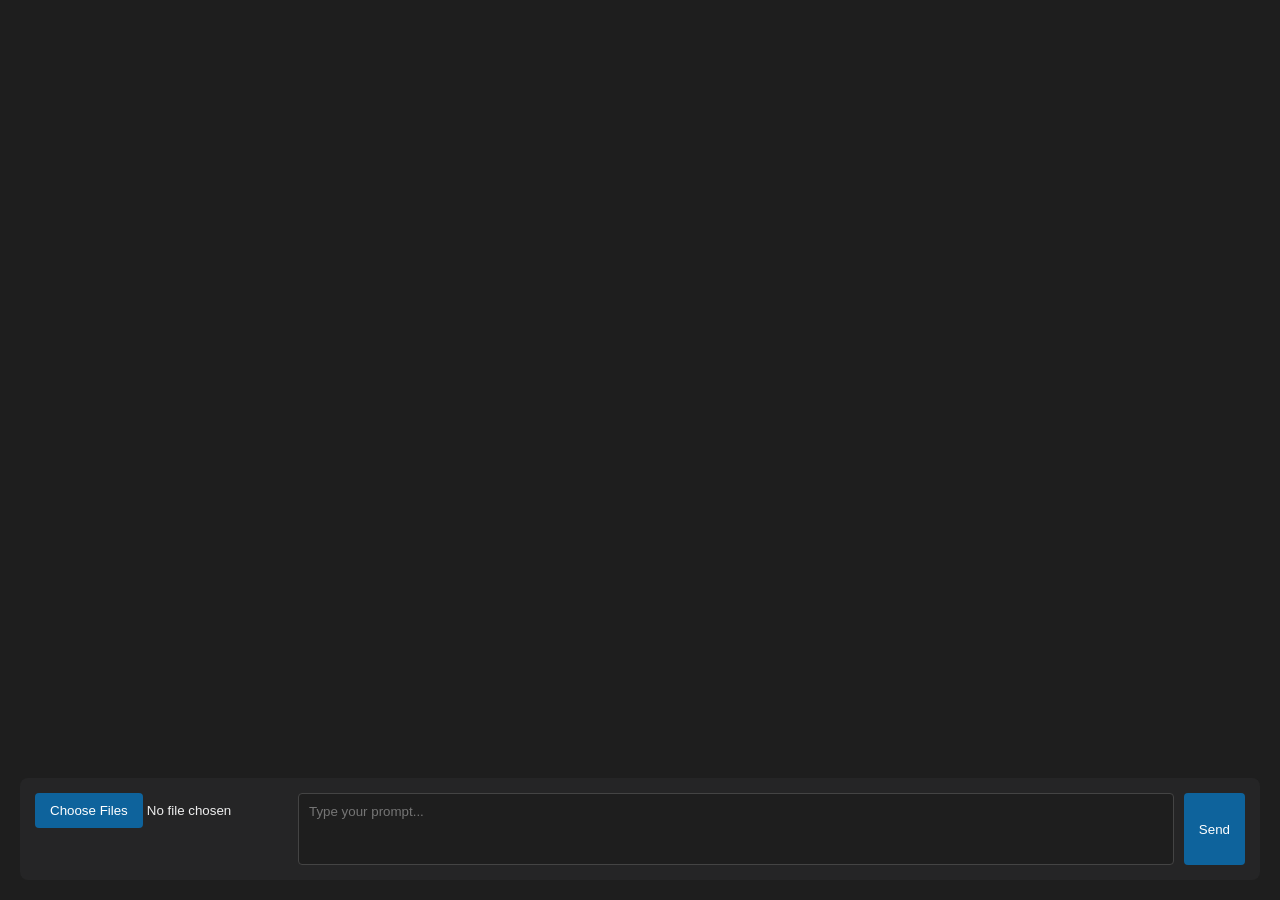
==== 2026/7/chatbot/index.html @ cfdf3767 "new file:   2026/7/chatbot/index.html" ====
<!DOCTYPE html>
<html lang="en">
<head>
    <meta charset="UTF-8">
    <meta name="viewport" content="width=device-width, initial-scale=1.0">
    <title>Z.ai Chat</title>
    <style>
        body { font-family: sans-serif; background: #1e1e1e; color: #eee; margin: 0; padding: 20px; display: flex; flex-direction: column; height: 100vh; box-sizing: border-box; }
        #chat { flex: 1; overflow-y: auto; display: flex; flex-direction: column; gap: 15px; margin-bottom: 20px; padding-right: 10px; }
        .msg { padding: 10px 15px; border-radius: 8px; max-width: 85%; white-space: pre-wrap; word-wrap: break-word; }
        .user { background: #2b3a4a; align-self: flex-end; border: 1px solid #4a6a8a; color: #a6c8e8; }
        .assistant { background: #333; align-self: flex-start; border: 1px solid #444; }
        .reasoning { color: #d7ba7d; font-style: italic; }
        .input-area { display: flex; gap: 10px; background: #252526; padding: 15px; border-radius: 8px; }
        textarea { flex: 1; background: #1e1e1e; color: #eee; border: 1px solid #444; padding: 10px; border-radius: 4px; resize: none; height: 50px; font-family: inherit; }
        button, input[type="file"]::file-selector-button { background: #0e639c; color: white; border: none; padding: 10px 15px; border-radius: 4px; cursor: pointer; }
        button:hover { background: #1177bb; }
        pre { background: #000; padding: 10px; border-radius: 4px; overflow-x: auto; }
    </style>
</head>
<body>
    <div id="chat"></div>
    <form class="input-area" id="chatForm">
        <input type="file" id="fileInput" multiple>
        <textarea id="textInput" placeholder="Type your prompt..." required></textarea>
        <button type="submit">Send</button>
    </form>

    <script>
        const chat = document.getElementById('chat');
        const form = document.getElementById('chatForm');
        const textInput = document.getElementById('textInput');
        const fileInput = document.getElementById('fileInput');

        function appendMessage(role, content) {
            const div = document.createElement('div');
            div.className = 'msg ' + role;
            div.textContent = content;
            chat.appendChild(div);
            chat.scrollTop = chat.scrollHeight;
            return div;
        }

        // Load existing session on startup
        fetch('/api/session').then(r => r.json()).then(messages => {
            messages.forEach(m => {
                if(m.role !== 'system') appendMessage(m.role, m.content);
            });
        });

        form.addEventListener('submit', async (e) => {
            e.preventDefault();
            const text = textInput.value;
            const files = fileInput.files;

            // Render local user message immediately
            let userDisplay = files.length > 0 ? `[ Attached ${files.length} file(s) ]\n\n${text}` : text;
            appendMessage('user', userDisplay);

            const formData = new FormData();
            formData.append('text', text);
            for (let i = 0; i < files.length; i++) {
                formData.append('files', files[i]);
            }

            textInput.value = '';
            fileInput.value = '';

            const assistantDiv = appendMessage('assistant', '');
            let reasoningSpan = null;
            let contentSpan = null;

            try {
                const response = await fetch('/api/chat', { method: 'POST', body: formData });
                const reader = response.body.getReader();
                const decoder = new TextDecoder();
                let buffer = '';

                while (true) {
                    const { done, value } = await reader.read();
                    if (done) break;
                    
                    buffer += decoder.decode(value, {stream: true});
                    let lines = buffer.split('\n');
                    buffer = lines.pop(); // keep incomplete line in buffer

                    for (const line of lines) {
                        if (!line.trim()) continue;
                        const data = JSON.parse(line);

                        if (data.is_reasoning) {
                            if (!reasoningSpan) {
                                reasoningSpan = document.createElement('span');
                                reasoningSpan.className = 'reasoning';
                                assistantDiv.appendChild(reasoningSpan);
                            }
                            reasoningSpan.textContent += data.text;
                        } else {
                            if (reasoningSpan && !contentSpan) {
                                assistantDiv.appendChild(document.createTextNode('\n\n'));
                            }
                            if (!contentSpan) {
                                contentSpan = document.createElement('span');
                                assistantDiv.appendChild(contentSpan);
                            }
                            contentSpan.textContent += data.text;
                        }
                        chat.scrollTop = chat.scrollHeight;
                    }
                }
            } catch (err) {
                console.error(err);
                appendMessage('assistant', 'Error: Connection failed.');
            }
        });
        
        // Allow enter to submit
        textInput.addEventListener('keydown', (e) => {
            if (e.key === 'Enter' && !e.shiftKey) {
                e.preventDefault();
                form.dispatchEvent(new Event('submit'));
            }
        });
    </script>
</body>
</html>
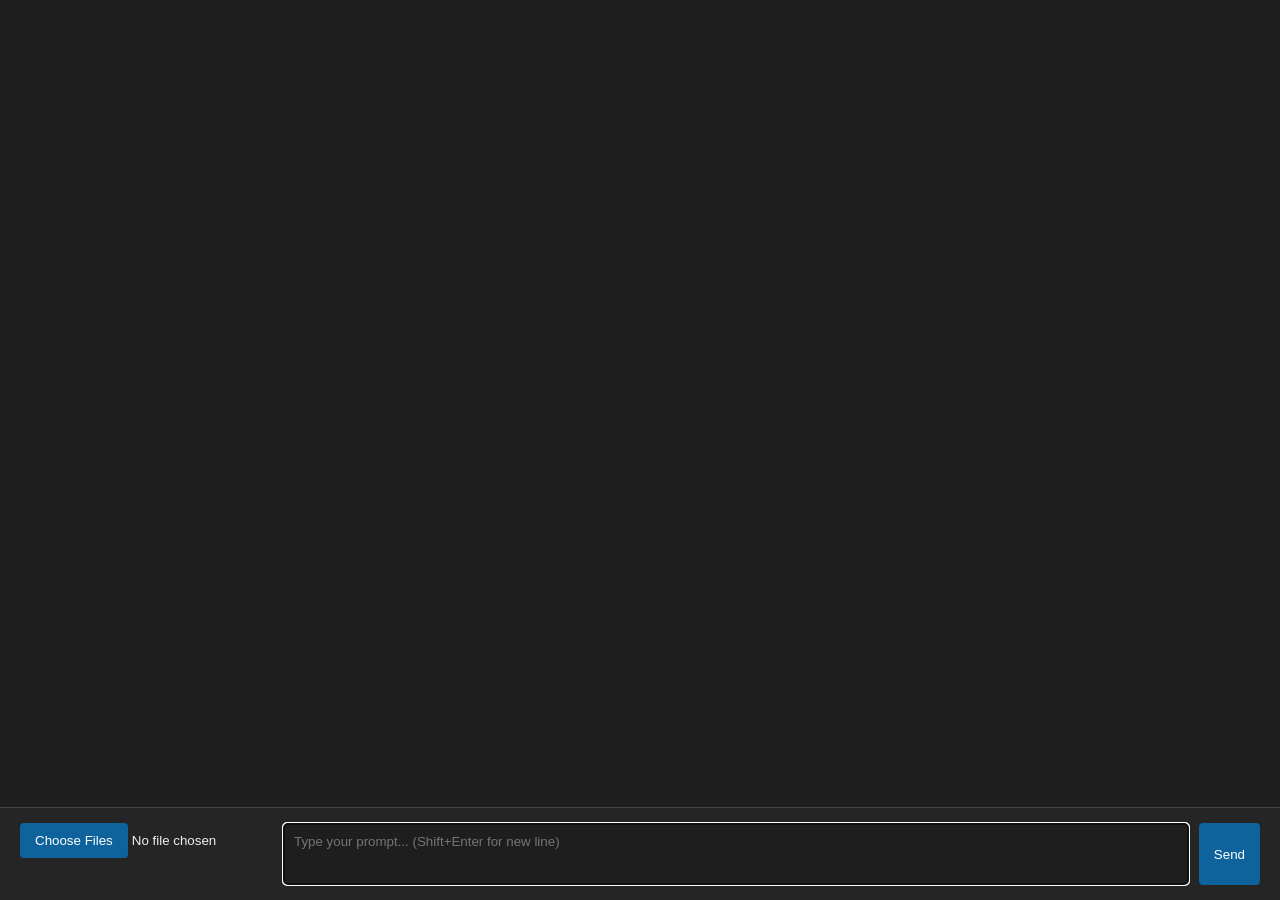
==== commit 17b52115: "+    <div id="chat">" ====
--- a/2026/7/chatbot/index.html
+++ b/2026/7/chatbot/index.html
@@ -5,120 +5,35 @@
     <meta name="viewport" content="width=device-width, initial-scale=1.0">
     <title>Z.ai Chat</title>
     <style>
-        body { font-family: sans-serif; background: #1e1e1e; color: #eee; margin: 0; padding: 20px; display: flex; flex-direction: column; height: 100vh; box-sizing: border-box; }
-        #chat { flex: 1; overflow-y: auto; display: flex; flex-direction: column; gap: 15px; margin-bottom: 20px; padding-right: 10px; }
+        body { font-family: sans-serif; background: #1e1e1e; color: #eee; margin: 0; padding: 20px; box-sizing: border-box; }
+        #chat { display: flex; flex-direction: column; gap: 15px; margin-bottom: 90px; }
         .msg { padding: 10px 15px; border-radius: 8px; max-width: 85%; white-space: pre-wrap; word-wrap: break-word; }
         .user { background: #2b3a4a; align-self: flex-end; border: 1px solid #4a6a8a; color: #a6c8e8; }
         .assistant { background: #333; align-self: flex-start; border: 1px solid #444; }
         .reasoning { color: #d7ba7d; font-style: italic; }
-        .input-area { display: flex; gap: 10px; background: #252526; padding: 15px; border-radius: 8px; }
-        textarea { flex: 1; background: #1e1e1e; color: #eee; border: 1px solid #444; padding: 10px; border-radius: 4px; resize: none; height: 50px; font-family: inherit; }
+        .input-area { position: fixed; bottom: 0; left: 0; right: 0; display: flex; gap: 10px; background: #252526; padding: 15px 20px; border-top: 1px solid #444; }
+        textarea { flex: 1; background: #1e1e1e; color: #eee; border: 1px solid #444; padding: 10px; border-radius: 4px; resize: none; height: 40px; font-family: inherit; }
         button, input[type="file"]::file-selector-button { background: #0e639c; color: white; border: none; padding: 10px 15px; border-radius: 4px; cursor: pointer; }
         button:hover { background: #1177bb; }
-        pre { background: #000; padding: 10px; border-radius: 4px; overflow-x: auto; }
     </style>
 </head>
 <body>
-    <div id="chat"></div>
-    <form class="input-area" id="chatForm">
-        <input type="file" id="fileInput" multiple>
-        <textarea id="textInput" placeholder="Type your prompt..." required></textarea>
+    <div id="chat">
+        <!-- CHAT_CONTENT -->
+    </div>
+    <form class="input-area" method="POST" action="/" enctype="multipart/form-data">
+        <input type="file" name="files" multiple>
+        <textarea name="text" placeholder="Type your prompt... (Shift+Enter for new line)" required autofocus></textarea>
         <button type="submit">Send</button>
     </form>
-
     <script>
-        const chat = document.getElementById('chat');
-        const form = document.getElementById('chatForm');
-        const textInput = document.getElementById('textInput');
-        const fileInput = document.getElementById('fileInput');
-
-        function appendMessage(role, content) {
-            const div = document.createElement('div');
-            div.className = 'msg ' + role;
-            div.textContent = content;
-            chat.appendChild(div);
-            chat.scrollTop = chat.scrollHeight;
-            return div;
-        }
-
-        // Load existing session on startup
-        fetch('/api/session').then(r => r.json()).then(messages => {
-            messages.forEach(m => {
-                if(m.role !== 'system') appendMessage(m.role, m.content);
-            });
-        });
-
-        form.addEventListener('submit', async (e) => {
-            e.preventDefault();
-            const text = textInput.value;
-            const files = fileInput.files;
-
-            // Render local user message immediately
-            let userDisplay = files.length > 0 ? `[ Attached ${files.length} file(s) ]\n\n${text}` : text;
-            appendMessage('user', userDisplay);
-
-            const formData = new FormData();
-            formData.append('text', text);
-            for (let i = 0; i < files.length; i++) {
-                formData.append('files', files[i]);
-            }
-
-            textInput.value = '';
-            fileInput.value = '';
-
-            const assistantDiv = appendMessage('assistant', '');
-            let reasoningSpan = null;
-            let contentSpan = null;
-
-            try {
-                const response = await fetch('/api/chat', { method: 'POST', body: formData });
-                const reader = response.body.getReader();
-                const decoder = new TextDecoder();
-                let buffer = '';
-
-                while (true) {
-                    const { done, value } = await reader.read();
-                    if (done) break;
-                    
-                    buffer += decoder.decode(value, {stream: true});
-                    let lines = buffer.split('\n');
-                    buffer = lines.pop(); // keep incomplete line in buffer
-
-                    for (const line of lines) {
-                        if (!line.trim()) continue;
-                        const data = JSON.parse(line);
-
-                        if (data.is_reasoning) {
-                            if (!reasoningSpan) {
-                                reasoningSpan = document.createElement('span');
-                                reasoningSpan.className = 'reasoning';
-                                assistantDiv.appendChild(reasoningSpan);
-                            }
-                            reasoningSpan.textContent += data.text;
-                        } else {
-                            if (reasoningSpan && !contentSpan) {
-                                assistantDiv.appendChild(document.createTextNode('\n\n'));
-                            }
-                            if (!contentSpan) {
-                                contentSpan = document.createElement('span');
-                                assistantDiv.appendChild(contentSpan);
-                            }
-                            contentSpan.textContent += data.text;
-                        }
-                        chat.scrollTop = chat.scrollHeight;
-                    }
-                }
-            } catch (err) {
-                console.error(err);
-                appendMessage('assistant', 'Error: Connection failed.');
-            }
-        });
-        
-        // Allow enter to submit
-        textInput.addEventListener('keydown', (e) => {
-            if (e.key === 'Enter' && !e.shiftKey) {
-                e.preventDefault();
-                form.dispatchEvent(new Event('submit'));
+        // QoL: Auto-scroll to bottom and allow Enter to submit
+        window.scrollTo(0, document.body.scrollHeight);
+        const ta = document.querySelector('textarea');
+        ta.addEventListener('keydown', e => {
+            if (e.key === 'Enter' && !e.shiftKey) { 
+                e.preventDefault(); 
+                ta.form.submit(); 
             }
         });
     </script>
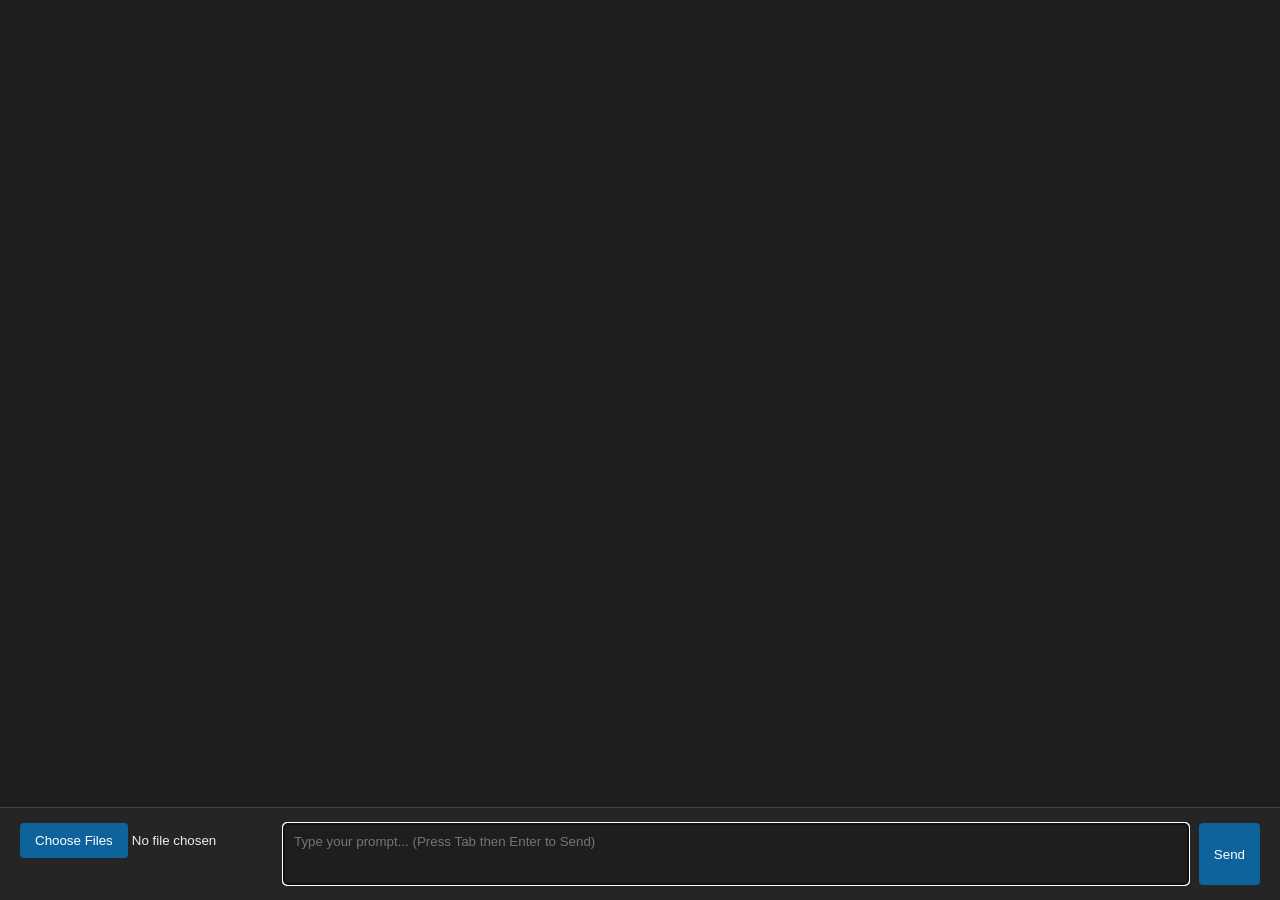
==== commit 8fa2f2dd: "+   var printedReasoning bool" ====
--- a/2026/7/chatbot/index.html
+++ b/2026/7/chatbot/index.html
@@ -23,19 +23,8 @@
     </div>
     <form class="input-area" method="POST" action="/" enctype="multipart/form-data">
         <input type="file" name="files" multiple>
-        <textarea name="text" placeholder="Type your prompt... (Shift+Enter for new line)" required autofocus></textarea>
+        <textarea name="text" placeholder="Type your prompt... (Press Tab then Enter to Send)" required autofocus></textarea>
         <button type="submit">Send</button>
     </form>
-    <script>
-        // QoL: Auto-scroll to bottom and allow Enter to submit
-        window.scrollTo(0, document.body.scrollHeight);
-        const ta = document.querySelector('textarea');
-        ta.addEventListener('keydown', e => {
-            if (e.key === 'Enter' && !e.shiftKey) { 
-                e.preventDefault(); 
-                ta.form.submit(); 
-            }
-        });
-    </script>
 </body>
 </html>
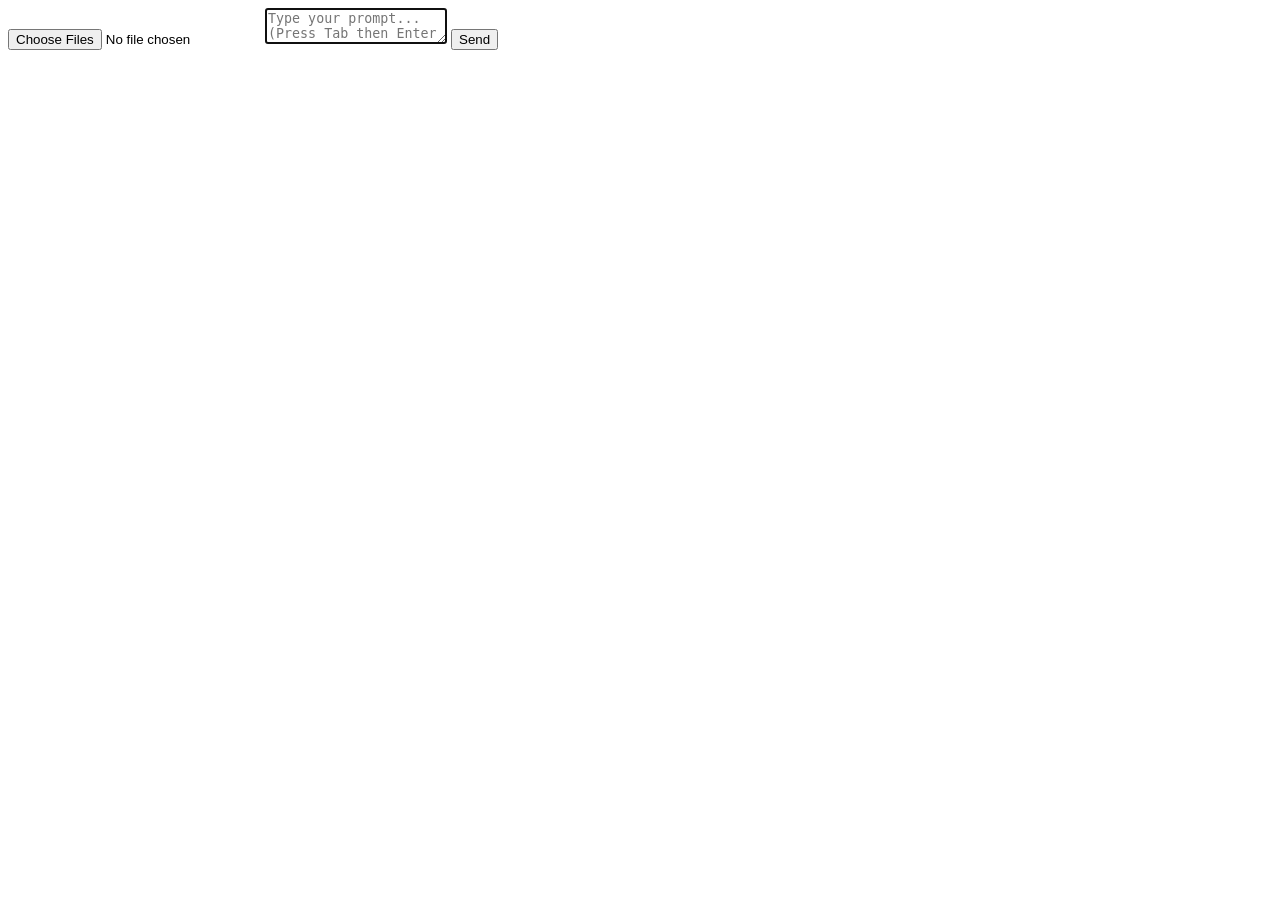
==== commit 607f0cb4: "new file:   2026/7/chatbot/style.css" ====
--- a/2026/7/chatbot/index.html
+++ b/2026/7/chatbot/index.html
@@ -4,18 +4,7 @@
     <meta charset="UTF-8">
     <meta name="viewport" content="width=device-width, initial-scale=1.0">
     <title>Z.ai Chat</title>
-    <style>
-        body { font-family: sans-serif; background: #1e1e1e; color: #eee; margin: 0; padding: 20px; box-sizing: border-box; }
-        #chat { display: flex; flex-direction: column; gap: 15px; margin-bottom: 90px; }
-        .msg { padding: 10px 15px; border-radius: 8px; max-width: 85%; white-space: pre-wrap; word-wrap: break-word; }
-        .user { background: #2b3a4a; align-self: flex-end; border: 1px solid #4a6a8a; color: #a6c8e8; }
-        .assistant { background: #333; align-self: flex-start; border: 1px solid #444; }
-        .reasoning { color: #d7ba7d; font-style: italic; }
-        .input-area { position: fixed; bottom: 0; left: 0; right: 0; display: flex; gap: 10px; background: #252526; padding: 15px 20px; border-top: 1px solid #444; }
-        textarea { flex: 1; background: #1e1e1e; color: #eee; border: 1px solid #444; padding: 10px; border-radius: 4px; resize: none; height: 40px; font-family: inherit; }
-        button, input[type="file"]::file-selector-button { background: #0e639c; color: white; border: none; padding: 10px 15px; border-radius: 4px; cursor: pointer; }
-        button:hover { background: #1177bb; }
-    </style>
+    <link rel="stylesheet" href="/style.css">
 </head>
 <body>
     <div id="chat">
